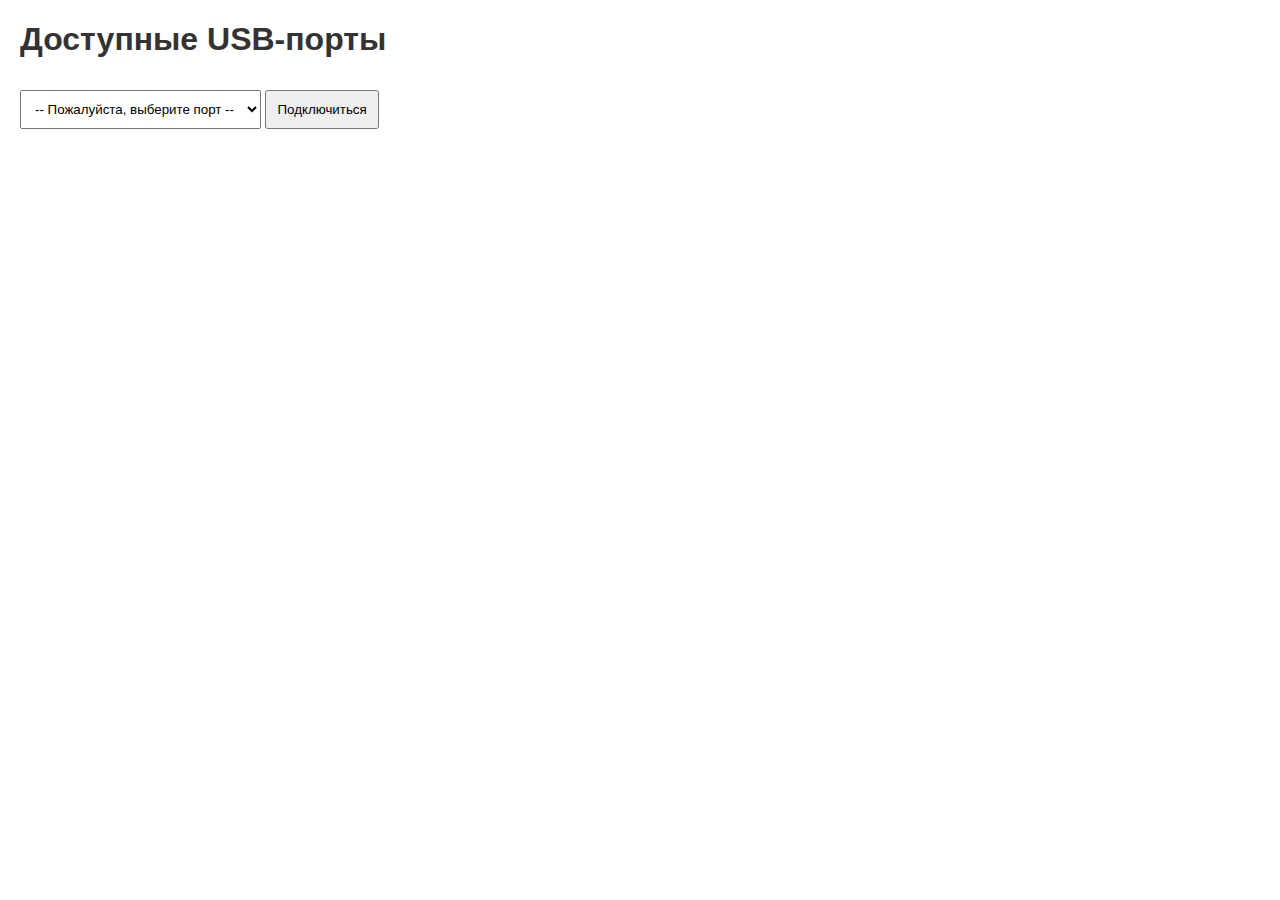
==== app/templates/ports.html @ 65561425 "add control com port" ====
<!DOCTYPE html>
<html lang="ru">
<head>
    <meta charset="UTF-8">
    <meta name="viewport" content="width=device-width, initial-scale=1.0">
    <title>Доступные USB-порты</title>
    <style>
        body {
            font-family: Arial, sans-serif;
            margin: 20px;
        }
        h1 {
            color: #333;
        }
        ul {
            list-style-type: none;
            padding: 0;
        }
        li {
            padding: 10px;
            border: 1px solid #ccc;
            margin-bottom: 5px;
            border-radius: 5px;
        }
        select, button {
            padding: 10px;
            margin-top: 10px;
        }
    </style>
</head>
<body>

    <h1>Доступные USB-порты</h1>
    <select id="port-select" required>
        <option value="">-- Пожалуйста, выберите порт --</option>

    </select>
    <button id="connect-button">Подключиться</button>

    <script>
        /
        async function fetchPorts() {
            try {
                const response = await fetch('/kontrol/usb_ports');
                if (!response.ok) {
                    throw new Error('Сеть не отвечает');
                }
                const data = await response.json();
                const portSelect = document.getElementById('port-select');


                portSelect.innerHTML = '<option value="">-- Пожалуйста, выберите порт --</option>';
                data.ports.forEach(port => {
                    const option = document.createElement('option');
                    option.value = port.device;
                    option.textContent = `${port.device} - ${port.description}`;
                    portSelect.appendChild(option);
                });
            } catch (error) {
                console.error('Ошибка при загрузке портов:', error);
            }
        }


        window.onload = fetchPorts;


        document.getElementById('connect-button').addEventListener('click', async () => {
            const selectedPort = document.getElementById('port-select').value;
            if (selectedPort) {
                const response = await fetch('/kontrol/select_port', {
                    method: 'POST',
                    headers: {
                        'Content-Type': 'application/json',
                    },
                    body: JSON.stringify({ port: selectedPort }),
                });

                if (response.ok) {
                    const result = await response.json();
                    alert(`Выбран порт: ${result.port}`);
                } else {
                    alert('Ошибка при выборе порта. Попробуйте позже.');
                }
            } else {
                alert('Пожалуйста, выберите порт.');
            }
        });
    </script>

</body>
</html>
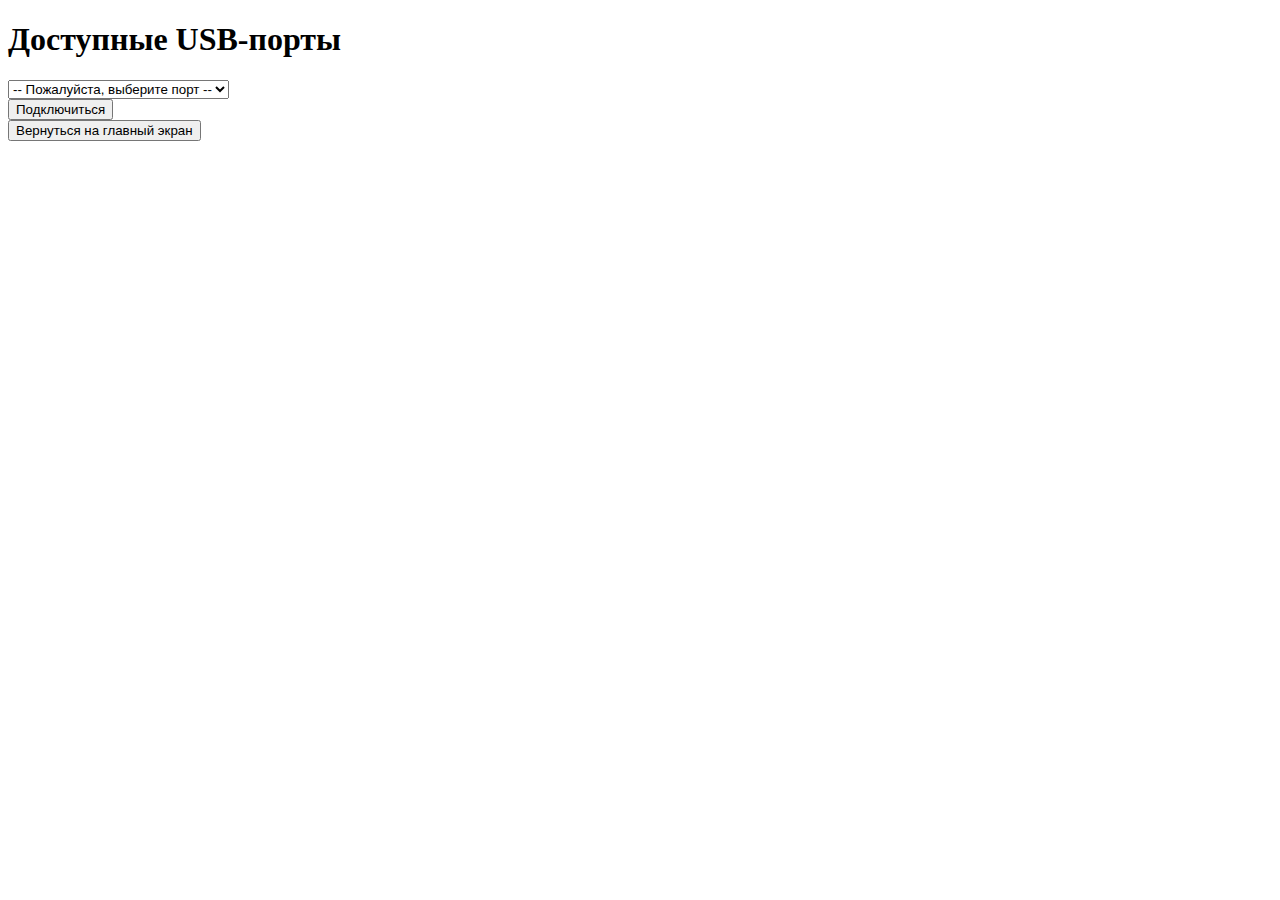
==== commit 25e557e9: "add button hom and ports and on" ====
--- a/app/templates/ports.html
+++ b/app/templates/ports.html
@@ -4,29 +4,7 @@
     <meta charset="UTF-8">
     <meta name="viewport" content="width=device-width, initial-scale=1.0">
     <title>Доступные USB-порты</title>
-    <style>
-        body {
-            font-family: Arial, sans-serif;
-            margin: 20px;
-        }
-        h1 {
-            color: #333;
-        }
-        ul {
-            list-style-type: none;
-            padding: 0;
-        }
-        li {
-            padding: 10px;
-            border: 1px solid #ccc;
-            margin-bottom: 5px;
-            border-radius: 5px;
-        }
-        select, button {
-            padding: 10px;
-            margin-top: 10px;
-        }
-    </style>
+    <link rel="stylesheet" href="/static/portsstyle.css">
 </head>
 <body>
 
@@ -34,59 +12,11 @@
     <select id="port-select" required>
         <option value="">-- Пожалуйста, выберите порт --</option>
 
-    </select>
-    <button id="connect-button">Подключиться</button>
+    </select><br>
+    <button id="connect-button">Подключиться</button><br>
+    <button id="back-button">Вернуться на главный экран</button>
 
-    <script>
-        /
-        async function fetchPorts() {
-            try {
-                const response = await fetch('/kontrol/usb_ports');
-                if (!response.ok) {
-                    throw new Error('Сеть не отвечает');
-                }
-                const data = await response.json();
-                const portSelect = document.getElementById('port-select');
-
-
-                portSelect.innerHTML = '<option value="">-- Пожалуйста, выберите порт --</option>';
-                data.ports.forEach(port => {
-                    const option = document.createElement('option');
-                    option.value = port.device;
-                    option.textContent = `${port.device} - ${port.description}`;
-                    portSelect.appendChild(option);
-                });
-            } catch (error) {
-                console.error('Ошибка при загрузке портов:', error);
-            }
-        }
-
-
-        window.onload = fetchPorts;
-
-
-        document.getElementById('connect-button').addEventListener('click', async () => {
-            const selectedPort = document.getElementById('port-select').value;
-            if (selectedPort) {
-                const response = await fetch('/kontrol/select_port', {
-                    method: 'POST',
-                    headers: {
-                        'Content-Type': 'application/json',
-                    },
-                    body: JSON.stringify({ port: selectedPort }),
-                });
-
-                if (response.ok) {
-                    const result = await response.json();
-                    alert(`Выбран порт: ${result.port}`);
-                } else {
-                    alert('Ошибка при выборе порта. Попробуйте позже.');
-                }
-            } else {
-                alert('Пожалуйста, выберите порт.');
-            }
-        });
-    </script>
+    <script src="/static/ports.js"></script>
 
 </body>
 </html>
